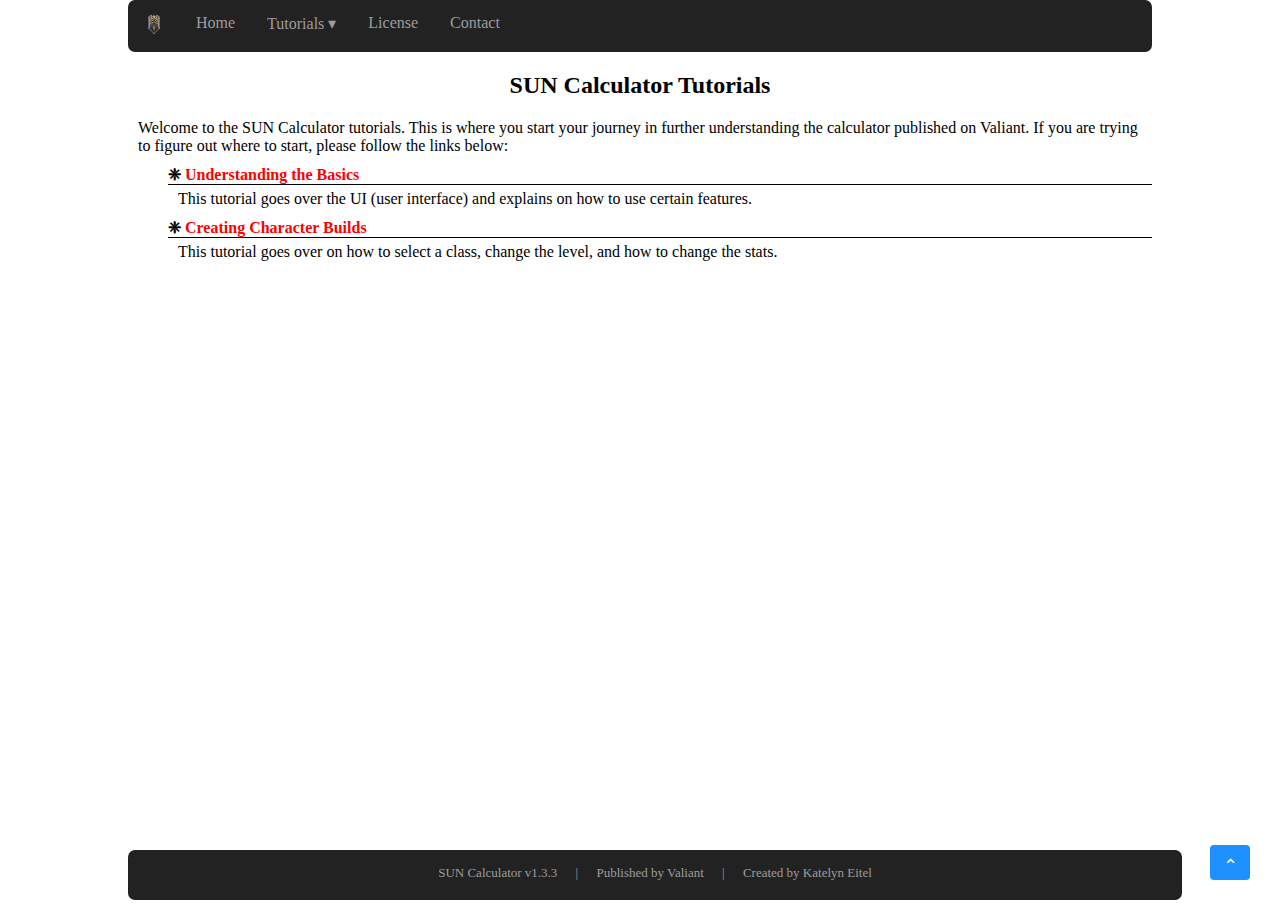
==== lang/tutorial/en/index.html @ 1a0c5328 "Initial commit" ====
<!DOCTYPE html>
<html lang = "en">
	<!-- HEAD -->
	<head>
		<title>SUN Calculator Tutorial - Home</title>
		
		<meta charset = "utf-8">
		<meta name="viewport" content="width=device-width, initial-scale=1">
		
		<!-- COMMON CSS FILE (SHORT) -->
		<link rel = "stylesheet" href = "css/template_s.css">
		<!-- PAGE CSS -->
		<link rel = "stylesheet" href = "css/index.css">
		
		<!-- SCROLL UP BUTTON -->
		<link rel = "stylesheet" href = "css/scrollUpBtn.css">
		<script src = "js/scrollUp.js"></script>
	</head>
	<div id = "wrapper">
	<!-- NAVIGATION -->	
	<nav class = "navbar">
		<a class = "navImage"><img src="img/Sun.png" width = "20" height = "20"></a>
		<a href="index.html">Home</a>
		<div class="dropdown">
			<button class = "dropbtn">Tutorials &#9662;</button>
			<div class = "dropdown-content">
				<a href= "basics.html">Basics</a>
				<a href = "build.html">Builds</a>
			</div>
		</div>
		<a href = "license.html">License</a>
		<a href = "contact.html">Contact</a>
	</nav> 
	<!-- BODY -->
	<body>
		<h3 id = "title">SUN Calculator Tutorials</h3>
		<p>
			Welcome to the SUN Calculator tutorials. This is where you start your journey in further understanding the calculator published on Valiant. If you are trying to figure out where to start, please follow the links below:
		</p>
		<ul>
			<li>❈ <a href = "basics.html">Understanding the Basics</a></li>
				<p id = "subText">
					This tutorial goes over the UI (user interface) and explains on how to use certain features.
				</p>
			<li>❈ <a href = "build.html">Creating Character Builds</a></li>
				<p id = "subText">
					This tutorial goes over on how to select a class, change the level, and how to change the stats.
				</p>
		</ul>
		<button id = "scrollUpBtn" onclick = "scrollUp()">&#8963;</button>
	</body>
	<!-- FOOTER -->
	<footer>
		<span id = "version">SUN Calculator v1.3.3</span> | <span id = "publish">Published by Valiant</span> | <span id = "author">Created by Katelyn Eitel</span>
	</footer>
	</div>
</html>
---- lang/tutorial/en/css/template_s.css ----
/* ------ NAVIGATION ------ */
.navbar {
  overflow: hidden;
  background-color: #222;
  width: 100%;
  border-radius: 7px;
}

.navbar a {
  float: left;
  font-size: 16px;
  color: #9d9d9d;
  text-align: center;
  padding: 14px 16px;
  text-decoration: none;
}

.dropdown {
  float: left;
  overflow: hidden;
}

.dropdown .dropbtn {
  font-size: 16px;  
  border: none;
  outline: none;
  color: #9d9d9d;
  padding: 14px 16px;
  background-color: inherit;
  font-family: inherit;
  margin: 0;
}

.navbar a:hover, .dropdown:hover .dropbtn {
  color: white;
}

.dropdown-content {
  display: none;
  position: absolute;
  background-color: #f9f9f9;
  min-width: 160px;
  box-shadow: 0px 8px 16px 0px rgba(0,0,0,0.2);
  z-index: 1;
}

.dropdown-content a {
  float: none;
  color: black;
  padding: 12px 16px;
  text-decoration: none;
  display: block;
  text-align: left;
}

.dropdown-content a:hover {
  background-color: #ddd;
}

.dropdown:hover .dropdown-content {
  display: block;
}

/* ------ BODY ------ */
* { margin: 0; }

html, body
{
	margin:0;
	padding:0;
	height:100%;
}

body
{
	padding-bottom: 20px;
}

#wrapper
{  	
	min-width: 600px;
	max-width: 1280px;
	background-color: #FFFFFF;
	width: 80%;
	margin: auto;
	min-height: 100%;  
	position: relative;
}

/* ------ FOOTER ------ */
footer
{
	text-align: center;
	font-size: small;
	color: #9d9d9d;
	background-color: #222222;
	height: 20px;
	padding: 15px;
	border-radius: 7px;
	width: 100%;
	bottom: 0;
	position: absolute;
}

#version, #publish, #author { padding: 15px;}
---- lang/tutorial/en/css/index.css ----
/* ------ BODY ------ */
#title
{ 	text-align: center;
	padding-top: 20px;
	padding-bottom: 10px;
	//border-bottom: 1px solid black;
	font-size: 24px;	}
	
p
{
	padding: 10px;
}

ul li 
{
	list-style-type: none;
	font-weight: bold;
	border-bottom: 1px solid black;
}


ul li a
{
	text-decoration: none;
	color: red;
	font-weight:bold;
}

ul li a:hover
{
	color: gray;
}

#subText { padding-top: 5px; }
---- lang/tutorial/en/css/scrollUpBtn.css ----
/* ------ SCROLL UP BUTTON ------ */
#scrollUpBtn {
  position: fixed;
  bottom: 20px;
  right: 30px;
  z-index: 99;
  font-size: 18px;
  border: none;
  outline: none;
  background-color: DodgerBlue;
  color: white;
  cursor: pointer;
  width: 40px;
  height: 35px;
  padding-top: 7px;
  border-radius: 4px;
}

#scrollUpBtn:hover {
  background-color: #555;
}
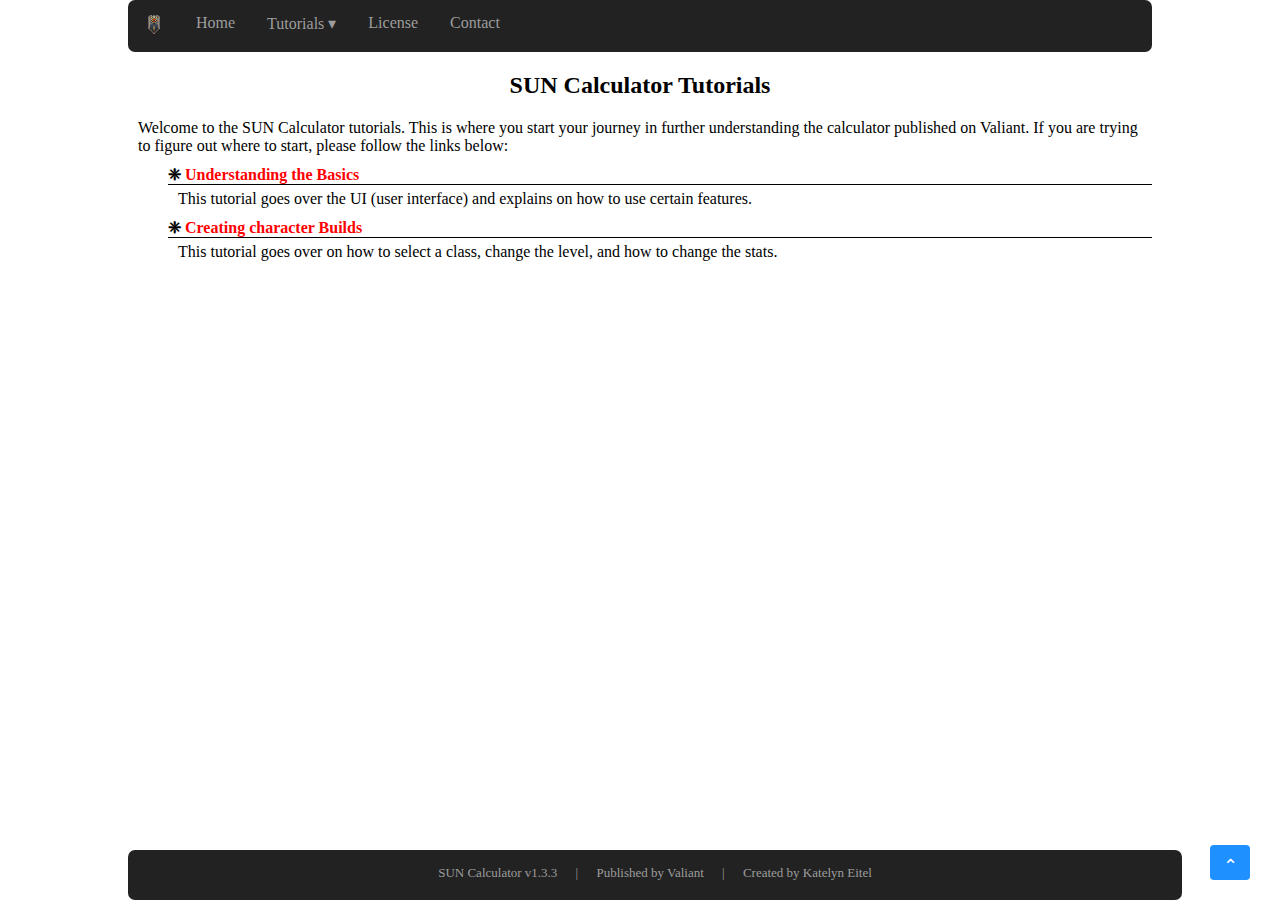
==== commit 4452f6d5: "Fixed bugs and errors." ====
--- a/lang/tutorial/en/index.html
+++ b/lang/tutorial/en/index.html
@@ -42,7 +42,7 @@
 				<p id = "subText">
 					This tutorial goes over the UI (user interface) and explains on how to use certain features.
 				</p>
-			<li>❈ <a href = "build.html">Creating Character Builds</a></li>
+			<li>❈ <a href = "build.html">Creating character Builds</a></li>
 				<p id = "subText">
 					This tutorial goes over on how to select a class, change the level, and how to change the stats.
 				</p>
